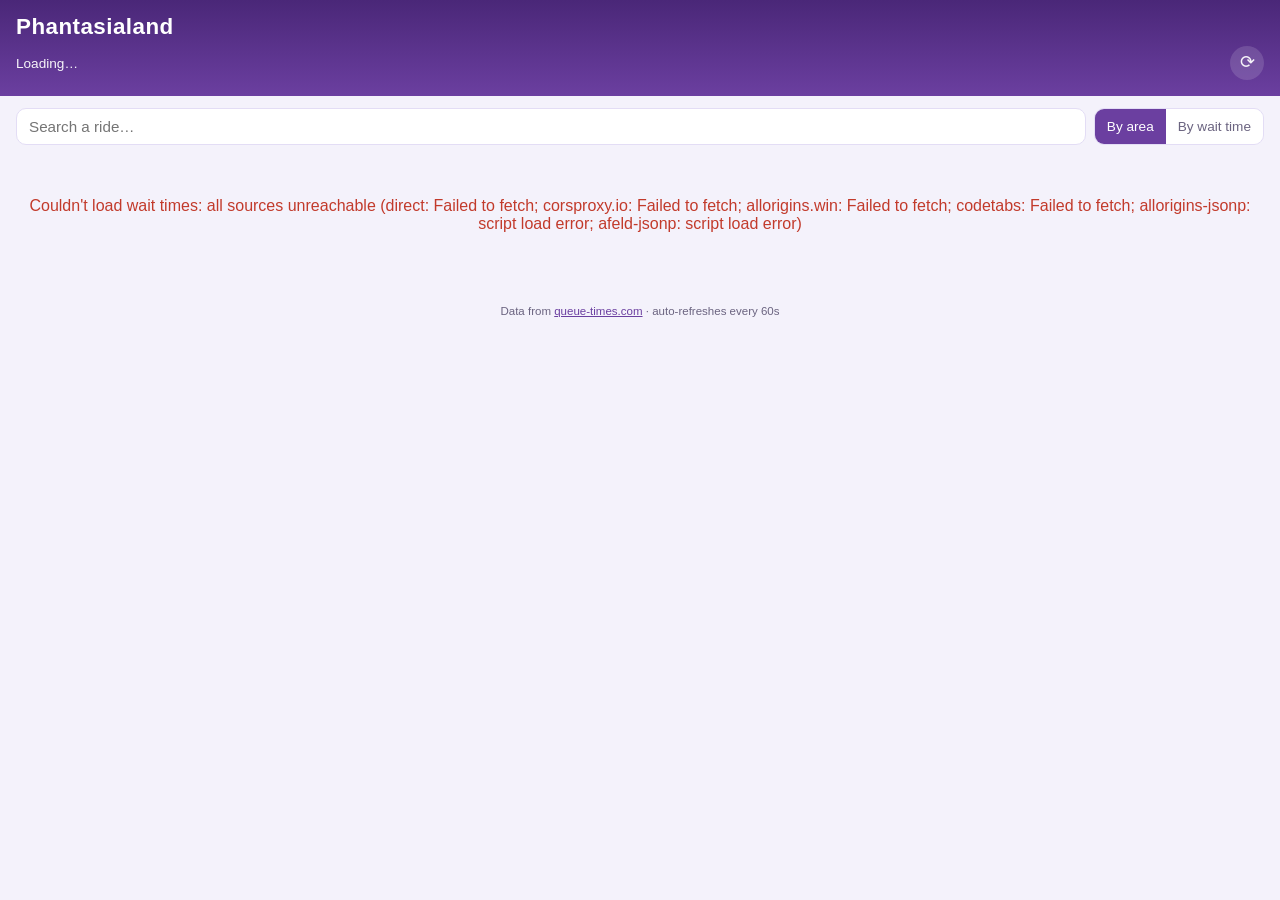
==== phantasialand-waittimes/index.html @ a07b6220 "Add JSONP script-tag fallback so the app can work from file:// fetch()/XHR from a locally-opened fil" ====
<!doctype html>
<html lang="en">
<head>
<meta charset="utf-8" />
<meta name="viewport" content="width=device-width, initial-scale=1, viewport-fit=cover" />
<meta name="theme-color" content="#1b1030" />
<meta name="mobile-web-app-capable" content="yes" />
<meta name="apple-mobile-web-app-capable" content="yes" />
<meta name="apple-mobile-web-app-status-bar-style" content="black-translucent" />
<meta name="apple-mobile-web-app-title" content="Phantasialand" />
<link rel="icon" href="data:image/svg+xml,%3Csvg xmlns='http://www.w3.org/2000/svg' viewBox='0 0 100 100'%3E%3Crect width='100' height='100' rx='20' fill='%234a2778'/%3E%3Cpath d='M20 70 L35 35 L50 60 L62 40 L80 70 Z' fill='%23b48af0'/%3E%3Ccircle cx='70' cy='28' r='8' fill='%23f0685a'/%3E%3C/svg%3E" />
<link rel="apple-touch-icon" href="data:image/svg+xml,%3Csvg xmlns='http://www.w3.org/2000/svg' viewBox='0 0 100 100'%3E%3Crect width='100' height='100' rx='20' fill='%234a2778'/%3E%3Cpath d='M20 70 L35 35 L50 60 L62 40 L80 70 Z' fill='%23b48af0'/%3E%3Ccircle cx='70' cy='28' r='8' fill='%23f0685a'/%3E%3C/svg%3E" />
<title>Phantasialand Wait Times</title>
<style>
:root {
  --bg: #f4f2fb;
  --surface: #ffffff;
  --text: #1c1530;
  --text-dim: #6b6480;
  --border: #e3ddf5;
  --accent: #6b3fa0;
  --accent-2: #4a2778;
  --green: #1f9d55;
  --green-bg: #e5f7ec;
  --amber: #b4790a;
  --amber-bg: #fbf0dd;
  --red: #c23a2b;
  --red-bg: #fbe6e3;
  --closed: #8b8496;
  --closed-bg: #efedf6;
}

@media (prefers-color-scheme: dark) {
  :root {
    --bg: #150f24;
    --surface: #201933;
    --text: #f1eefb;
    --text-dim: #a79fc2;
    --border: #352a52;
    --accent: #b48af0;
    --accent-2: #8f5fd6;
    --green: #3ecf7e;
    --green-bg: #143724;
    --amber: #e0a733;
    --amber-bg: #3a2c0f;
    --red: #f0685a;
    --red-bg: #3a1714;
    --closed: #837c99;
    --closed-bg: #241d38;
  }
}

* { box-sizing: border-box; }

html, body {
  margin: 0;
  padding: 0;
  background: var(--bg);
  color: var(--text);
  font-family: -apple-system, BlinkMacSystemFont, "Segoe UI", Roboto, Helvetica, Arial, sans-serif;
  -webkit-tap-highlight-color: transparent;
}

body {
  padding-bottom: env(safe-area-inset-bottom);
  min-height: 100vh;
}

header {
  position: sticky;
  top: 0;
  z-index: 10;
  background: linear-gradient(180deg, var(--accent-2), var(--accent));
  color: #fff;
  padding: calc(env(safe-area-inset-top) + 14px) 16px 12px;
}

header h1 {
  margin: 0 0 6px;
  font-size: 1.4rem;
  font-weight: 700;
  letter-spacing: 0.02em;
}

#status-line {
  display: flex;
  align-items: center;
  justify-content: space-between;
  font-size: 0.85rem;
  opacity: 0.95;
}

#refresh-btn {
  background: rgba(255,255,255,0.15);
  border: none;
  color: #fff;
  font-size: 1.1rem;
  line-height: 1;
  width: 34px;
  height: 34px;
  border-radius: 50%;
  display: flex;
  align-items: center;
  justify-content: center;
}

#refresh-btn:active { transform: scale(0.92); }
#refresh-btn.spinning { animation: spin 0.7s linear; }
@keyframes spin { to { transform: rotate(360deg); } }

#last-updated {
  font-size: 0.72rem;
  opacity: 0.8;
  margin-top: 4px;
}

#controls {
  display: flex;
  gap: 8px;
  padding: 12px 16px;
  flex-wrap: wrap;
}

#search {
  flex: 1 1 160px;
  min-width: 0;
  padding: 9px 12px;
  border-radius: 10px;
  border: 1px solid var(--border);
  background: var(--surface);
  color: var(--text);
  font-size: 0.95rem;
}

#sort-toggle {
  display: flex;
  border: 1px solid var(--border);
  border-radius: 10px;
  overflow: hidden;
  flex: 0 0 auto;
}

#sort-toggle button {
  border: none;
  background: var(--surface);
  color: var(--text-dim);
  padding: 9px 12px;
  font-size: 0.85rem;
}

#sort-toggle button.active {
  background: var(--accent);
  color: #fff;
}

main { padding: 0 16px 24px; }

#loading, #error {
  text-align: center;
  color: var(--text-dim);
  padding: 40px 12px;
}

#error {
  color: var(--red);
}

.land {
  margin-bottom: 18px;
}

.land h2 {
  font-size: 0.78rem;
  text-transform: uppercase;
  letter-spacing: 0.06em;
  color: var(--text-dim);
  margin: 0 0 6px 4px;
}

.ride-list {
  background: var(--surface);
  border-radius: 14px;
  overflow: hidden;
  border: 1px solid var(--border);
}

.ride {
  display: flex;
  align-items: center;
  justify-content: space-between;
  padding: 12px 14px;
  gap: 10px;
}

.ride + .ride { border-top: 1px solid var(--border); }

.ride-name { font-size: 0.95rem; }

.wait-badge {
  flex: 0 0 auto;
  padding: 4px 10px;
  border-radius: 999px;
  font-size: 0.85rem;
  font-weight: 700;
  white-space: nowrap;
}

.wait-badge.green { color: var(--green); background: var(--green-bg); }
.wait-badge.amber { color: var(--amber); background: var(--amber-bg); }
.wait-badge.red { color: var(--red); background: var(--red-bg); }
.wait-badge.closed { color: var(--closed); background: var(--closed-bg); }

#empty-state {
  text-align: center;
  color: var(--text-dim);
  padding: 30px 12px;
}

footer {
  text-align: center;
  font-size: 0.72rem;
  color: var(--text-dim);
  padding: 8px 16px 20px;
}

footer a { color: var(--accent); }
</style>
</head>
<body>
<header>
  <h1>Phantasialand</h1>
  <div id="status-line">
    <span id="summary">Loading…</span>
    <button id="refresh-btn" aria-label="Refresh now" title="Refresh now">⟳</button>
  </div>
  <div id="last-updated"></div>
</header>

<div id="controls">
  <input id="search" type="search" placeholder="Search a ride…" autocomplete="off" />
  <div id="sort-toggle" role="group" aria-label="Sort order">
    <button data-sort="land" class="active">By area</button>
    <button data-sort="wait">By wait time</button>
  </div>
</div>

<main id="content">
  <div id="loading">Fetching live wait times…</div>
  <div id="error" hidden></div>
  <div id="lands"></div>
</main>

<footer>
  Data from <a href="https://queue-times.com" target="_blank" rel="noopener">queue-times.com</a> · auto-refreshes every 60s
</footer>

<script>
(() => {
  "use strict";

  const PARKS_URL = "https://queue-times.com/parks.json";
  const QUEUE_URL = (id) => `https://queue-times.com/parks/${id}/queue_times.json`;
  const PARK_ID_KEY = "pl_park_id";
  const REFRESH_MS = 60000;

  const els = {
    summary: document.getElementById("summary"),
    lastUpdated: document.getElementById("last-updated"),
    refreshBtn: document.getElementById("refresh-btn"),
    loading: document.getElementById("loading"),
    error: document.getElementById("error"),
    lands: document.getElementById("lands"),
    search: document.getElementById("search"),
    sortToggle: document.getElementById("sort-toggle"),
  };

  let sortMode = "land";
  let lastData = null; // { lands: [{ name, rides: [...] }] }
  let refreshTimer = null;

  const FETCH_TIMEOUT_MS = 8000;

  async function fetchWithTimeout(url) {
    const controller = new AbortController();
    const timer = setTimeout(() => controller.abort(), FETCH_TIMEOUT_MS);
    try {
      const res = await fetch(url, { cache: "no-store", signal: controller.signal });
      if (!res.ok) throw new Error(`HTTP ${res.status}`);
      return await res.json();
    } finally {
      clearTimeout(timer);
    }
  }

  // Loads a URL via a <script> tag and JSONP callback instead of fetch().
  // Script tags were never covered by the fetch-era CORS/same-origin
  // model (this is the original pre-CORS JSONP technique), so they still
  // work in contexts that block fetch/XHR outright — notably pages
  // opened from file://, where some browsers refuse fetch() to any
  // remote host regardless of the target's CORS headers.
  function fetchViaScript(urlTemplate, timeoutMs) {
    return new Promise((resolve, reject) => {
      const cbName = `__plJsonp${Date.now()}${Math.floor(Math.random() * 1e6)}`;
      const script = document.createElement("script");
      let settled = false;
      const timer = setTimeout(() => finish(() => reject(new Error("timed out"))), timeoutMs);
      function finish(action) {
        if (settled) return;
        settled = true;
        clearTimeout(timer);
        delete window[cbName];
        script.remove();
        action();
      }
      window[cbName] = (payload) => {
        finish(() => {
          try {
            resolve(typeof payload?.contents === "string" ? JSON.parse(payload.contents) : payload);
          } catch (err) {
            reject(err);
          }
        });
      };
      script.onerror = () => finish(() => reject(new Error("script load error")));
      script.src = urlTemplate.replace("__CALLBACK__", cbName);
      document.head.appendChild(script);
    });
  }

  // Fetches JSON directly, falling back to public CORS proxies (via
  // fetch) and then JSONP-style script-tag proxies if those also fail.
  // Each attempt gets a short timeout so one hanging/blocked source
  // doesn't stall the whole chain, and failures are collected so the
  // final error explains where things actually broke.
  async function fetchJson(url) {
    const enc = encodeURIComponent(url);
    const attempts = [
      { label: "direct", type: "fetch", target: url },
      { label: "corsproxy.io", type: "fetch", target: `https://corsproxy.io/?url=${enc}` },
      { label: "allorigins.win", type: "fetch", target: `https://api.allorigins.win/raw?url=${enc}` },
      { label: "codetabs", type: "fetch", target: `https://api.codetabs.com/v1/proxy?quest=${enc}` },
      { label: "allorigins-jsonp", type: "jsonp", target: `https://api.allorigins.win/get?url=${enc}&callback=__CALLBACK__` },
      { label: "afeld-jsonp", type: "jsonp", target: `https://jsonp.afeld.me/?url=${enc}&callback=__CALLBACK__` },
    ];
    const failures = [];
    for (const attempt of attempts) {
      try {
        return attempt.type === "fetch"
          ? await fetchWithTimeout(attempt.target)
          : await fetchViaScript(attempt.target, FETCH_TIMEOUT_MS);
      } catch (err) {
        const reason = err.name === "AbortError" ? "timed out" : err.message;
        failures.push(`${attempt.label}: ${reason}`);
      }
    }
    throw new Error(`all sources unreachable (${failures.join("; ")})`);
  }

  // Some mobile browsers and file:// / sandboxed preview contexts deny
  // access to localStorage entirely, so fall back to an in-memory value.
  let memoryParkId = null;
  function readParkId() {
    try {
      return localStorage.getItem(PARK_ID_KEY);
    } catch (e) {
      return memoryParkId;
    }
  }
  function writeParkId(id) {
    memoryParkId = id;
    try {
      localStorage.setItem(PARK_ID_KEY, id);
    } catch (e) {
      // ignore, memory fallback already set
    }
  }

  async function getParkId() {
    const cached = readParkId();
    if (cached) return cached;

    const groups = await fetchJson(PARKS_URL);
    for (const group of groups) {
      for (const park of group.parks || []) {
        if (park.name.toLowerCase().includes("phantasialand")) {
          writeParkId(String(park.id));
          return String(park.id);
        }
      }
    }
    throw new Error("Phantasialand not found in queue-times.com park list");
  }

  function normalize(raw) {
    const lands = (raw.lands || []).map((l) => ({ name: l.name, rides: l.rides || [] }));
    if (raw.rides && raw.rides.length) {
      lands.push({ name: "Other", rides: raw.rides });
    }
    return lands;
  }

  function waitClass(ride) {
    if (!ride.is_open) return "closed";
    if (ride.wait_time <= 20) return "green";
    if (ride.wait_time <= 45) return "amber";
    return "red";
  }

  function waitLabel(ride) {
    if (!ride.is_open) return "Closed";
    return `${ride.wait_time} min`;
  }

  function render() {
    if (!lastData) return;
    const query = els.search.value.trim().toLowerCase();

    let lands = lastData.map((l) => ({
      name: l.name,
      rides: l.rides.filter((r) => r.name.toLowerCase().includes(query)),
    }));

    if (sortMode === "wait") {
      const all = lands.flatMap((l) => l.rides);
      all.sort((a, b) => {
        if (a.is_open !== b.is_open) return a.is_open ? -1 : 1;
        return (b.wait_time || 0) - (a.wait_time || 0);
      });
      lands = [{ name: "All rides", rides: all }];
    }

    lands = lands.filter((l) => l.rides.length > 0);

    els.lands.innerHTML = "";
    if (lands.length === 0) {
      const div = document.createElement("div");
      div.id = "empty-state";
      div.textContent = "No rides match your search.";
      els.lands.appendChild(div);
    } else {
      for (const land of lands) {
        const section = document.createElement("section");
        section.className = "land";

        const h2 = document.createElement("h2");
        h2.textContent = land.name;
        section.appendChild(h2);

        const list = document.createElement("div");
        list.className = "ride-list";
        for (const ride of land.rides) {
          const row = document.createElement("div");
          row.className = "ride";

          const name = document.createElement("span");
          name.className = "ride-name";
          name.textContent = ride.name;

          const badge = document.createElement("span");
          badge.className = `wait-badge ${waitClass(ride)}`;
          badge.textContent = waitLabel(ride);

          row.appendChild(name);
          row.appendChild(badge);
          list.appendChild(row);
        }
        section.appendChild(list);
        els.lands.appendChild(section);
      }
    }

    const allRides = lastData.flatMap((l) => l.rides);
    const openCount = allRides.filter((r) => r.is_open).length;
    els.summary.textContent = `${openCount} open · ${allRides.length - openCount} closed`;
  }

  async function refresh(userTriggered) {
    if (userTriggered) els.refreshBtn.classList.add("spinning");
    try {
      const parkId = await getParkId();
      const raw = await fetchJson(QUEUE_URL(parkId));
      lastData = normalize(raw);
      els.loading.hidden = true;
      els.error.hidden = true;
      els.lastUpdated.textContent = `Updated ${new Date().toLocaleTimeString()}`;
      render();
    } catch (err) {
      if (!lastData) {
        els.loading.hidden = true;
        els.error.hidden = false;
        let message = `Couldn't load wait times: ${err.message}`;
        if (window.location.protocol === "file:") {
          message += " — this can happen when the page is opened as a local file; try hosting it (see README) if this keeps failing.";
        }
        els.error.textContent = message;
      } else {
        els.lastUpdated.textContent = `Last update failed (${new Date().toLocaleTimeString()}), showing cached data`;
      }
    } finally {
      if (userTriggered) {
        setTimeout(() => els.refreshBtn.classList.remove("spinning"), 700);
      }
    }
  }

  function scheduleAutoRefresh() {
    if (refreshTimer) clearInterval(refreshTimer);
    refreshTimer = setInterval(() => refresh(false), REFRESH_MS);
  }

  els.refreshBtn.addEventListener("click", () => refresh(true));
  els.search.addEventListener("input", render);
  els.sortToggle.addEventListener("click", (e) => {
    const btn = e.target.closest("button[data-sort]");
    if (!btn) return;
    sortMode = btn.dataset.sort;
    for (const b of els.sortToggle.querySelectorAll("button")) {
      b.classList.toggle("active", b === btn);
    }
    render();
  });

  document.addEventListener("visibilitychange", () => {
    if (document.visibilityState === "visible") refresh(false);
  });

  refresh(false);
  scheduleAutoRefresh();
})();
</script>
</body>
</html>
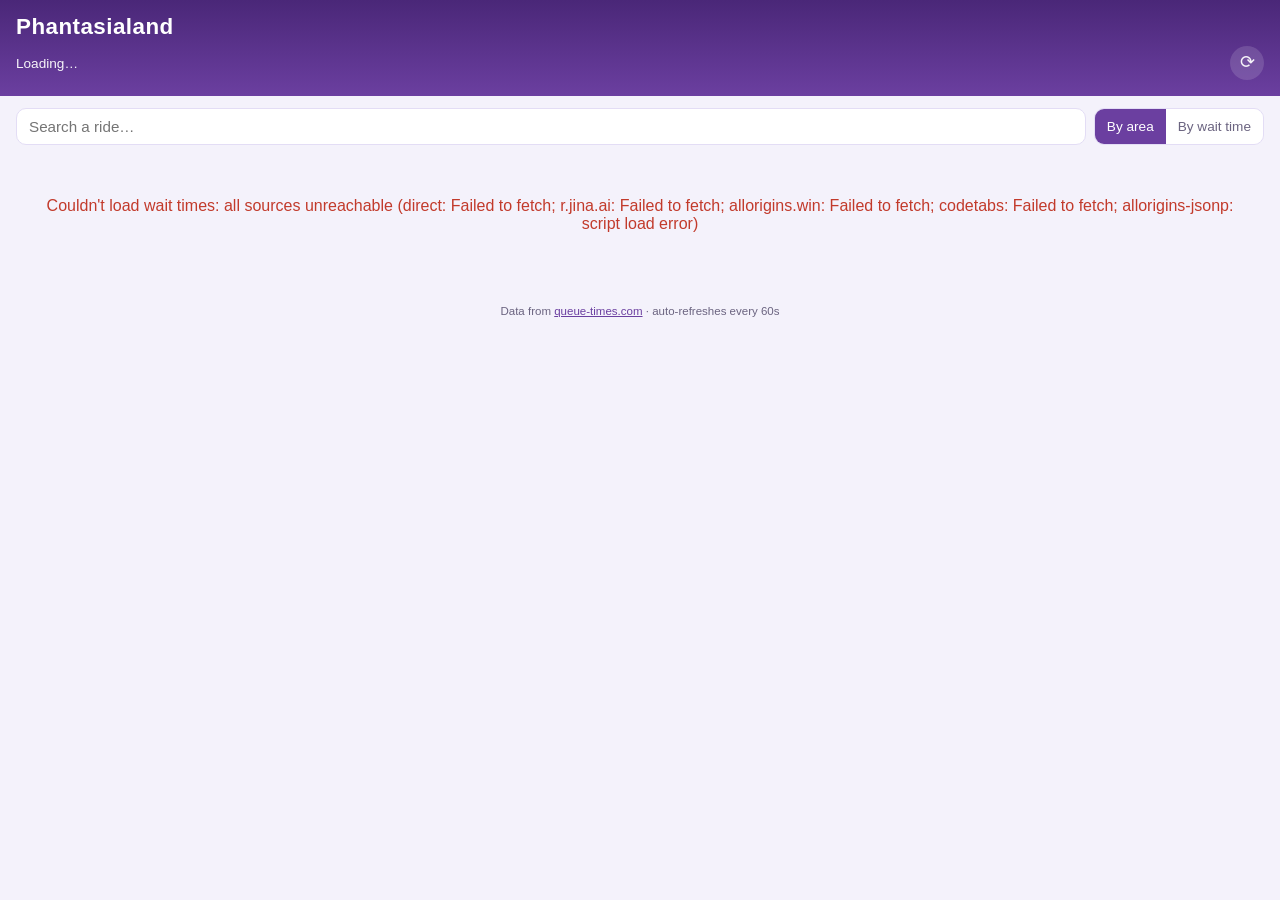
==== commit df78f36a: "Use r.jina.ai as primary proxy fallback based on device diagnostics The user's diagnostics page show" ====
--- a/phantasialand-waittimes/index.html
+++ b/phantasialand-waittimes/index.html
@@ -280,16 +280,29 @@
 
   const FETCH_TIMEOUT_MS = 8000;
 
-  async function fetchWithTimeout(url) {
+  async function fetchWithTimeout(url, parseText) {
     const controller = new AbortController();
     const timer = setTimeout(() => controller.abort(), FETCH_TIMEOUT_MS);
     try {
       const res = await fetch(url, { cache: "no-store", signal: controller.signal });
       if (!res.ok) throw new Error(`HTTP ${res.status}`);
+      if (parseText) return parseText(await res.text());
       return await res.json();
     } finally {
       clearTimeout(timer);
     }
+  }
+
+  // r.jina.ai proxies any URL and wraps the body in a reader-mode text
+  // block ("Title: ...\n\nURL Source: ...\n\nMarkdown Content:\n<body>").
+  // Its markdown conversion can also backslash-escape characters that
+  // look like markdown syntax (e.g. "is_open" -> "is\_open"), so strip
+  // the wrapper and undo that escaping before parsing as JSON.
+  function parseJinaResponse(text) {
+    const marker = "Markdown Content:";
+    const idx = text.indexOf(marker);
+    const body = (idx >= 0 ? text.slice(idx + marker.length) : text).trim();
+    return JSON.parse(body.replace(/\\([_*\[\]`])/g, "$1"));
   }
 
   // Loads a URL via a <script> tag and JSONP callback instead of fetch().
@@ -327,27 +340,27 @@
     });
   }
 
-  // Fetches JSON directly, falling back to public CORS proxies (via
-  // fetch) and then JSONP-style script-tag proxies if those also fail.
-  // Each attempt gets a short timeout so one hanging/blocked source
-  // doesn't stall the whole chain, and failures are collected so the
-  // final error explains where things actually broke.
+  // Ordered by what diagnostics actually showed working: corsproxy.io
+  // now requires a paid key for non-localhost use (permanent 403), and
+  // thingproxy/jsonp.afeld.me are unreachable outright, so those are
+  // dropped. r.jina.ai answered in under a second and is tried right
+  // after the direct attempt; allorigins/codetabs are kept as later
+  // fallbacks in case a different network reaches them fine.
   async function fetchJson(url) {
     const enc = encodeURIComponent(url);
     const attempts = [
       { label: "direct", type: "fetch", target: url },
-      { label: "corsproxy.io", type: "fetch", target: `https://corsproxy.io/?url=${enc}` },
+      { label: "r.jina.ai", type: "jina", target: `https://r.jina.ai/${url}` },
       { label: "allorigins.win", type: "fetch", target: `https://api.allorigins.win/raw?url=${enc}` },
       { label: "codetabs", type: "fetch", target: `https://api.codetabs.com/v1/proxy?quest=${enc}` },
       { label: "allorigins-jsonp", type: "jsonp", target: `https://api.allorigins.win/get?url=${enc}&callback=__CALLBACK__` },
-      { label: "afeld-jsonp", type: "jsonp", target: `https://jsonp.afeld.me/?url=${enc}&callback=__CALLBACK__` },
     ];
     const failures = [];
     for (const attempt of attempts) {
       try {
-        return attempt.type === "fetch"
-          ? await fetchWithTimeout(attempt.target)
-          : await fetchViaScript(attempt.target, FETCH_TIMEOUT_MS);
+        if (attempt.type === "fetch") return await fetchWithTimeout(attempt.target);
+        if (attempt.type === "jina") return await fetchWithTimeout(attempt.target, parseJinaResponse);
+        return await fetchViaScript(attempt.target, FETCH_TIMEOUT_MS);
       } catch (err) {
         const reason = err.name === "AbortError" ? "timed out" : err.message;
         failures.push(`${attempt.label}: ${reason}`);
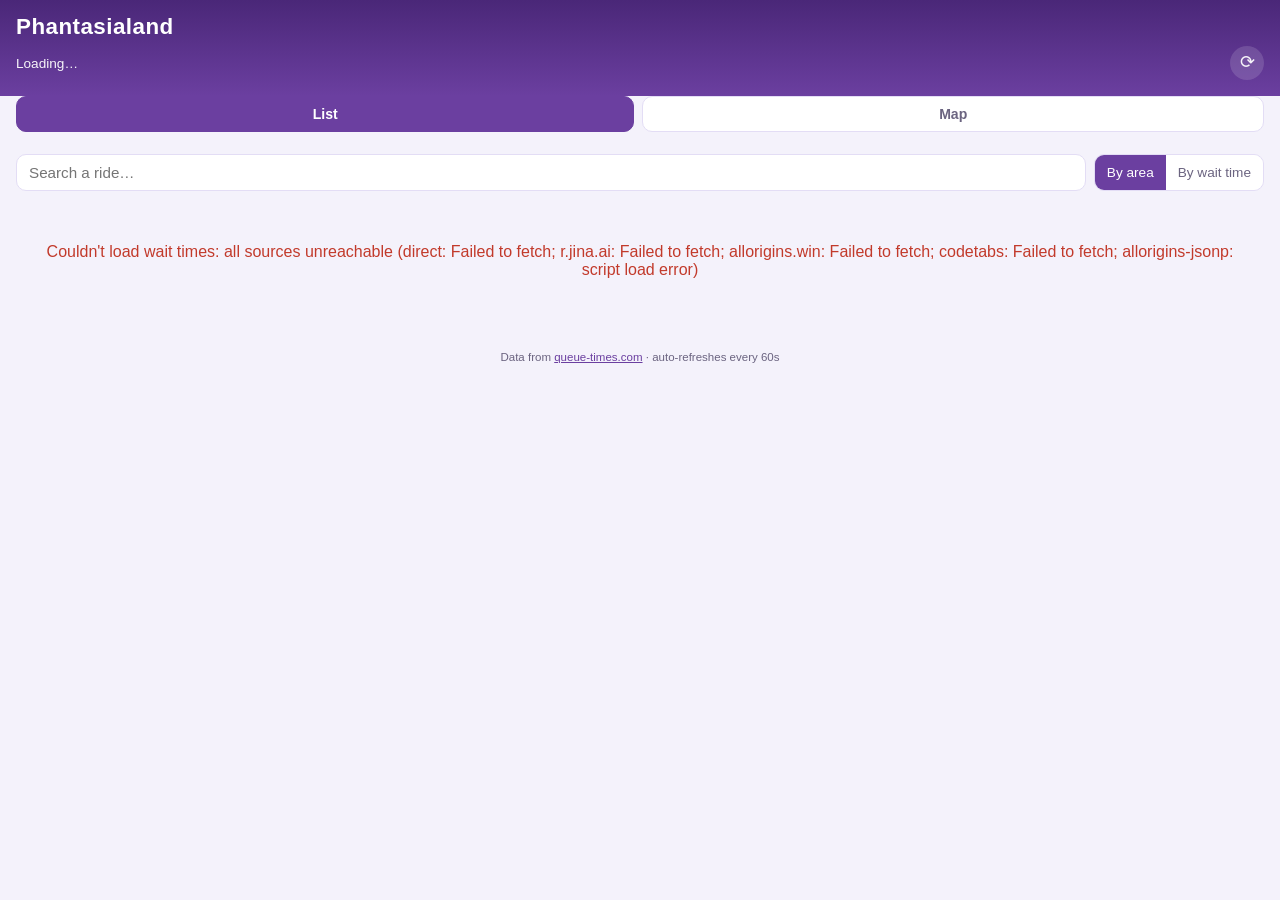
==== commit 90e4accd: "Add map view with live wait times and navigation New Map tab renders an OpenStreetMap tile mosaic (p" ====
--- a/phantasialand-waittimes/index.html
+++ b/phantasialand-waittimes/index.html
@@ -153,7 +153,165 @@
   color: #fff;
 }
 
+#view-tabs {
+  display: flex;
+  gap: 8px;
+  padding: 0 16px 10px;
+}
+
+#view-tabs button {
+  flex: 1 1 auto;
+  border: 1px solid var(--border);
+  border-radius: 10px;
+  background: var(--surface);
+  color: var(--text-dim);
+  padding: 9px 12px;
+  font-size: 0.88rem;
+  font-weight: 600;
+}
+
+#view-tabs button.active {
+  background: var(--accent);
+  color: #fff;
+  border-color: var(--accent);
+}
+
 main { padding: 0 16px 24px; }
+
+#map-view[hidden] { display: none; }
+
+#map-controls {
+  display: flex;
+  gap: 8px;
+  margin-bottom: 10px;
+  flex-wrap: wrap;
+}
+
+#map-controls button {
+  border: 1px solid var(--border);
+  border-radius: 10px;
+  background: var(--surface);
+  color: var(--text);
+  padding: 7px 10px;
+  font-size: 0.82rem;
+}
+
+#map-frame {
+  position: relative;
+  width: 100%;
+  height: 58vh;
+  min-height: 320px;
+  border-radius: 14px;
+  overflow: hidden;
+  border: 1px solid var(--border);
+  background: var(--closed-bg);
+  touch-action: none;
+}
+
+#map-tiles, #map-markers {
+  position: absolute;
+  top: 0;
+  left: 0;
+  width: 100%;
+  height: 100%;
+}
+
+#map-markers { pointer-events: none; }
+
+.map-tile {
+  position: absolute;
+  width: 256px;
+  height: 256px;
+  display: block;
+}
+
+.map-marker {
+  position: absolute;
+  transform: translate(-50%, -100%);
+  pointer-events: auto;
+  display: flex;
+  flex-direction: column;
+  align-items: center;
+  cursor: pointer;
+}
+
+.map-marker .pin {
+  min-width: 28px;
+  height: 28px;
+  padding: 0 6px;
+  border-radius: 999px;
+  border: 2px solid #fff;
+  box-shadow: 0 1px 4px rgba(0,0,0,0.4);
+  display: flex;
+  align-items: center;
+  justify-content: center;
+  font-size: 0.72rem;
+  font-weight: 700;
+  color: #fff;
+}
+
+.map-marker .pin.green { background: var(--green); }
+.map-marker .pin.amber { background: var(--amber); }
+.map-marker .pin.red { background: var(--red); }
+.map-marker .pin.closed { background: var(--closed); }
+.map-marker .tail {
+  width: 0; height: 0;
+  border-left: 5px solid transparent;
+  border-right: 5px solid transparent;
+  border-top: 6px solid #fff;
+  margin-top: -1px;
+}
+
+.map-marker .label {
+  position: absolute;
+  top: -16px;
+  font-size: 0.68rem;
+  color: var(--text);
+  background: var(--surface);
+  padding: 1px 5px;
+  border-radius: 6px;
+  white-space: nowrap;
+  box-shadow: 0 1px 3px rgba(0,0,0,0.25);
+}
+
+#map-you {
+  position: absolute;
+  width: 16px;
+  height: 16px;
+  border-radius: 50%;
+  background: #2b8cff;
+  border: 3px solid #fff;
+  box-shadow: 0 0 0 4px rgba(43,140,255,0.35);
+  transform: translate(-50%, -50%);
+  transition: left 0.3s linear, top 0.3s linear;
+}
+
+#map-you[hidden] { display: none; }
+
+#map-attribution {
+  position: absolute;
+  right: 4px;
+  bottom: 2px;
+  font-size: 0.62rem;
+  background: rgba(255,255,255,0.75);
+  color: #222;
+  padding: 1px 5px;
+  border-radius: 4px;
+}
+
+#map-hint {
+  text-align: center;
+  color: var(--text-dim);
+  font-size: 0.85rem;
+  padding: 30px 12px;
+}
+
+#map-legend {
+  font-size: 0.78rem;
+  color: var(--text-dim);
+  margin-top: 10px;
+  text-align: center;
+}
 
 #loading, #error {
   text-align: center;
@@ -194,7 +352,23 @@
 
 .ride + .ride { border-top: 1px solid var(--border); }
 
-.ride-name { font-size: 0.95rem; }
+.ride-name { font-size: 0.95rem; flex: 1 1 auto; min-width: 0; }
+
+.nav-btn {
+  flex: 0 0 auto;
+  width: 30px;
+  height: 30px;
+  border-radius: 50%;
+  border: 1px solid var(--border);
+  background: var(--surface);
+  color: var(--accent);
+  font-size: 0.95rem;
+  display: flex;
+  align-items: center;
+  justify-content: center;
+}
+
+.nav-btn:active { transform: scale(0.9); }
 
 .wait-badge {
   flex: 0 0 auto;
@@ -224,6 +398,103 @@
 }
 
 footer a { color: var(--accent); }
+
+.modal-overlay {
+  position: fixed;
+  inset: 0;
+  background: rgba(0, 0, 0, 0.5);
+  display: flex;
+  align-items: flex-end;
+  justify-content: center;
+  z-index: 20;
+}
+
+.modal-overlay[hidden] { display: none; }
+
+.modal-card {
+  width: 100%;
+  max-width: 480px;
+  background: var(--surface);
+  border-radius: 18px 18px 0 0;
+  padding: 18px 18px calc(env(safe-area-inset-bottom) + 18px);
+  max-height: 80vh;
+  overflow-y: auto;
+}
+
+.modal-header {
+  display: flex;
+  align-items: center;
+  justify-content: space-between;
+  margin-bottom: 10px;
+}
+
+.modal-header h3 { margin: 0; font-size: 1.05rem; }
+
+#nav-close {
+  border: none;
+  background: var(--closed-bg);
+  color: var(--text);
+  width: 30px;
+  height: 30px;
+  border-radius: 50%;
+  font-size: 1rem;
+}
+
+.nav-compass {
+  display: flex;
+  align-items: center;
+  gap: 16px;
+  margin: 10px 0;
+}
+
+.nav-arrow {
+  flex: 0 0 auto;
+  width: 56px;
+  height: 56px;
+  border-radius: 50%;
+  background: var(--green-bg);
+  display: flex;
+  align-items: center;
+  justify-content: center;
+  font-size: 1.6rem;
+  transition: transform 0.2s ease;
+}
+
+.nav-stats { font-size: 0.9rem; color: var(--text-dim); }
+.nav-stats strong { color: var(--text); font-size: 1.15rem; }
+
+.nav-btn-row {
+  display: flex;
+  gap: 8px;
+  margin-top: 14px;
+  flex-wrap: wrap;
+}
+
+.nav-action {
+  flex: 1 1 auto;
+  padding: 10px 12px;
+  border-radius: 10px;
+  border: 1px solid var(--border);
+  background: var(--bg);
+  color: var(--text);
+  font-size: 0.88rem;
+  text-align: center;
+  text-decoration: none;
+}
+
+.nav-action.primary {
+  background: var(--accent);
+  color: #fff;
+  border-color: var(--accent);
+}
+
+.nav-note {
+  font-size: 0.78rem;
+  color: var(--text-dim);
+  margin-top: 10px;
+}
+
+.nav-error { color: var(--red); font-size: 0.85rem; margin-top: 8px; }
 </style>
 </head>
 <body>
@@ -236,6 +507,11 @@
   <div id="last-updated"></div>
 </header>
 
+<div id="view-tabs" role="group" aria-label="View">
+  <button data-view="list" class="active">List</button>
+  <button data-view="map">Map</button>
+</div>
+
 <div id="controls">
   <input id="search" type="search" placeholder="Search a ride…" autocomplete="off" />
   <div id="sort-toggle" role="group" aria-label="Sort order">
@@ -250,9 +526,36 @@
   <div id="lands"></div>
 </main>
 
+<div id="map-view" hidden style="padding: 0 16px 24px;">
+  <div id="map-controls">
+    <button id="map-recenter">📍 Center on me</button>
+    <button id="map-fit">🎢 Center on rides</button>
+    <button id="map-zoom-out">−</button>
+    <button id="map-zoom-in">+</button>
+  </div>
+  <div id="map-frame">
+    <div id="map-tiles"></div>
+    <div id="map-markers"></div>
+    <div id="map-you" hidden></div>
+    <div id="map-attribution">© <a href="https://www.openstreetmap.org/copyright" target="_blank" rel="noopener" style="color:inherit;">OpenStreetMap</a> contributors</div>
+  </div>
+  <div id="map-hint"></div>
+  <div id="map-legend"></div>
+</div>
+
 <footer>
   Data from <a href="https://queue-times.com" target="_blank" rel="noopener">queue-times.com</a> · auto-refreshes every 60s
 </footer>
+
+<div id="nav-overlay" class="modal-overlay" hidden>
+  <div class="modal-card">
+    <div class="modal-header">
+      <h3 id="nav-ride-name"></h3>
+      <button id="nav-close" aria-label="Close">✕</button>
+    </div>
+    <div id="nav-body"></div>
+  </div>
+</div>
 
 <script>
 (() => {
@@ -272,6 +575,24 @@
     lands: document.getElementById("lands"),
     search: document.getElementById("search"),
     sortToggle: document.getElementById("sort-toggle"),
+    navOverlay: document.getElementById("nav-overlay"),
+    navRideName: document.getElementById("nav-ride-name"),
+    navClose: document.getElementById("nav-close"),
+    navBody: document.getElementById("nav-body"),
+    viewTabs: document.getElementById("view-tabs"),
+    controls: document.getElementById("controls"),
+    content: document.getElementById("content"),
+    mapView: document.getElementById("map-view"),
+    mapFrame: document.getElementById("map-frame"),
+    mapTiles: document.getElementById("map-tiles"),
+    mapMarkers: document.getElementById("map-markers"),
+    mapYou: document.getElementById("map-you"),
+    mapHint: document.getElementById("map-hint"),
+    mapLegend: document.getElementById("map-legend"),
+    mapRecenter: document.getElementById("map-recenter"),
+    mapFit: document.getElementById("map-fit"),
+    mapZoomIn: document.getElementById("map-zoom-in"),
+    mapZoomOut: document.getElementById("map-zoom-out"),
   };
 
   let sortMode = "land";
@@ -370,21 +691,56 @@
   }
 
   // Some mobile browsers and file:// / sandboxed preview contexts deny
-  // access to localStorage entirely, so fall back to an in-memory value.
-  let memoryParkId = null;
-  function readParkId() {
+  // access to localStorage entirely, so fall back to an in-memory map.
+  const memoryStore = new Map();
+  function readLS(key) {
     try {
-      return localStorage.getItem(PARK_ID_KEY);
+      return localStorage.getItem(key);
     } catch (e) {
-      return memoryParkId;
-    }
-  }
-  function writeParkId(id) {
-    memoryParkId = id;
+      return memoryStore.has(key) ? memoryStore.get(key) : null;
+    }
+  }
+  function writeLS(key, value) {
+    memoryStore.set(key, value);
     try {
-      localStorage.setItem(PARK_ID_KEY, id);
+      localStorage.setItem(key, value);
     } catch (e) {
       // ignore, memory fallback already set
+    }
+  }
+  function readParkId() {
+    return readLS(PARK_ID_KEY);
+  }
+  function writeParkId(id) {
+    writeLS(PARK_ID_KEY, id);
+  }
+
+  // Ride coordinates aren't provided by queue-times.com, so instead of
+  // guessing GPS positions, each ride's location is calibrated on-site:
+  // the first time you're standing near it, tapping "Set my location"
+  // saves your current GPS fix under that ride's id for future visits.
+  function rideLocKey(rideId) {
+    return `pl_loc_${rideId}`;
+  }
+  function readRideLoc(rideId) {
+    const raw = readLS(rideLocKey(rideId));
+    if (!raw) return null;
+    try {
+      return JSON.parse(raw);
+    } catch (e) {
+      return null;
+    }
+  }
+  function writeRideLoc(rideId, lat, lon) {
+    writeLS(rideLocKey(rideId), JSON.stringify({ lat, lon, savedAt: Date.now() }));
+  }
+  function clearRideLoc(rideId) {
+    writeLS(rideLocKey(rideId), "");
+    memoryStore.delete(rideLocKey(rideId));
+    try {
+      localStorage.removeItem(rideLocKey(rideId));
+    } catch (e) {
+      // ignore
     }
   }
 
@@ -410,6 +766,385 @@
       lands.push({ name: "Other", rides: raw.rides });
     }
     return lands;
+  }
+
+  // --- In-park navigation ---------------------------------------------
+
+  const EARTH_RADIUS_M = 6371000;
+  const toRad = (deg) => (deg * Math.PI) / 180;
+
+  function haversineMeters(lat1, lon1, lat2, lon2) {
+    const dLat = toRad(lat2 - lat1);
+    const dLon = toRad(lon2 - lon1);
+    const a =
+      Math.sin(dLat / 2) ** 2 +
+      Math.cos(toRad(lat1)) * Math.cos(toRad(lat2)) * Math.sin(dLon / 2) ** 2;
+    return EARTH_RADIUS_M * 2 * Math.atan2(Math.sqrt(a), Math.sqrt(1 - a));
+  }
+
+  function bearingDegrees(lat1, lon1, lat2, lon2) {
+    const y = Math.sin(toRad(lon2 - lon1)) * Math.cos(toRad(lat2));
+    const x =
+      Math.cos(toRad(lat1)) * Math.sin(toRad(lat2)) -
+      Math.sin(toRad(lat1)) * Math.cos(toRad(lat2)) * Math.cos(toRad(lon2 - lon1));
+    const degrees = (Math.atan2(y, x) * 180) / Math.PI;
+    return (degrees + 360) % 360;
+  }
+
+  const COMPASS_POINTS = ["N", "NE", "E", "SE", "S", "SW", "W", "NW"];
+  function compassLabel(deg) {
+    return COMPASS_POINTS[Math.round(deg / 45) % 8];
+  }
+
+  function formatDistance(meters) {
+    if (meters < 1000) return `${Math.round(meters)} m`;
+    return `${(meters / 1000).toFixed(2)} km`;
+  }
+
+  let navRideId = null;
+  let navRideName = "";
+  let navWatchId = null;
+
+  function stopNavWatch() {
+    if (navWatchId !== null && navigator.geolocation) {
+      navigator.geolocation.clearWatch(navWatchId);
+      navWatchId = null;
+    }
+  }
+
+  function closeNav() {
+    stopNavWatch();
+    els.navOverlay.hidden = true;
+    navRideId = null;
+  }
+
+  function renderNavError(message) {
+    els.navBody.innerHTML = `<div class="nav-error"></div>`;
+    els.navBody.querySelector(".nav-error").textContent = message;
+  }
+
+  function renderCalibratePrompt() {
+    els.navBody.innerHTML = "";
+    const p = document.createElement("p");
+    p.className = "nav-stats";
+    p.textContent = `This ride's location hasn't been set yet. Stand near ${navRideName} and tap below to save your current GPS position for it.`;
+    const btn = document.createElement("button");
+    btn.className = "nav-action primary";
+    btn.style.display = "block";
+    btn.style.width = "100%";
+    btn.style.marginTop = "10px";
+    btn.textContent = "Set my location as this ride";
+    btn.addEventListener("click", calibrateCurrentRide);
+    els.navBody.appendChild(p);
+    els.navBody.appendChild(btn);
+  }
+
+  function mapsUrl(lat, lon) {
+    return `https://www.google.com/maps/dir/?api=1&destination=${lat},${lon}&travelmode=walking`;
+  }
+
+  function renderNavLive(loc, here) {
+    const distance = haversineMeters(here.lat, here.lon, loc.lat, loc.lon);
+    const bearing = bearingDegrees(here.lat, here.lon, loc.lat, loc.lon);
+    els.navBody.innerHTML = "";
+
+    const compass = document.createElement("div");
+    compass.className = "nav-compass";
+    const arrow = document.createElement("div");
+    arrow.className = "nav-arrow";
+    arrow.style.transform = `rotate(${bearing}deg)`;
+    arrow.textContent = "↑";
+    const stats = document.createElement("div");
+    stats.className = "nav-stats";
+    stats.innerHTML = `<strong>${formatDistance(distance)}</strong> away · ${Math.round(bearing)}° (${compassLabel(bearing)})`;
+    compass.appendChild(arrow);
+    compass.appendChild(stats);
+    els.navBody.appendChild(compass);
+
+    const note = document.createElement("div");
+    note.className = "nav-note";
+    note.textContent = "Arrow points toward the ride relative to true North — check your phone's compass to line it up.";
+    els.navBody.appendChild(note);
+
+    const actions = document.createElement("div");
+    actions.className = "nav-btn-row";
+    const openMaps = document.createElement("a");
+    openMaps.className = "nav-action primary";
+    openMaps.href = mapsUrl(loc.lat, loc.lon);
+    openMaps.target = "_blank";
+    openMaps.rel = "noopener";
+    openMaps.textContent = "Open walking directions";
+    const recalibrate = document.createElement("button");
+    recalibrate.className = "nav-action";
+    recalibrate.textContent = "Recalibrate here";
+    recalibrate.addEventListener("click", calibrateCurrentRide);
+    actions.appendChild(openMaps);
+    actions.appendChild(recalibrate);
+    els.navBody.appendChild(actions);
+  }
+
+  function startNavWatch(loc) {
+    stopNavWatch();
+    if (!navigator.geolocation) {
+      renderNavError("Geolocation isn't available in this browser.");
+      return;
+    }
+    navWatchId = navigator.geolocation.watchPosition(
+      (pos) => renderNavLive(loc, { lat: pos.coords.latitude, lon: pos.coords.longitude }),
+      (err) => renderNavError(`Couldn't read your location: ${err.message}`),
+      { enableHighAccuracy: true, maximumAge: 5000, timeout: 15000 }
+    );
+  }
+
+  function calibrateCurrentRide() {
+    if (!navigator.geolocation) {
+      renderNavError("Geolocation isn't available in this browser.");
+      return;
+    }
+    els.navBody.innerHTML = `<p class="nav-stats">Getting your location…</p>`;
+    navigator.geolocation.getCurrentPosition(
+      (pos) => {
+        writeRideLoc(navRideId, pos.coords.latitude, pos.coords.longitude);
+        startNavWatch({ lat: pos.coords.latitude, lon: pos.coords.longitude });
+      },
+      (err) => renderNavError(`Couldn't get your location: ${err.message}. This may require the app to be opened over https — see README.`),
+      { enableHighAccuracy: true, timeout: 15000 }
+    );
+  }
+
+  function openNav(rideId, rideName) {
+    navRideId = rideId;
+    navRideName = rideName;
+    els.navRideName.textContent = rideName;
+    els.navOverlay.hidden = false;
+    const loc = readRideLoc(rideId);
+    if (loc) {
+      startNavWatch(loc);
+    } else {
+      renderCalibratePrompt();
+    }
+  }
+
+  // --- Map view ----------------------------------------------------------
+  // Renders a small mosaic of OpenStreetMap tiles (plain <img> requests,
+  // so this works the same places the JSONP fallback does) with ride
+  // markers plotted from whatever calibrated locations exist, colored/
+  // labeled by the same live wait-time data as the list view.
+
+  const TILE_SIZE = 256;
+  let mapZoom = 18;
+  let mapCenter = null; // { lat, lon }
+  let mapWatchId = null;
+  let currentView = "list";
+
+  function lonToPxX(lon, zoom) {
+    return ((lon + 180) / 360) * Math.pow(2, zoom) * TILE_SIZE;
+  }
+  function latToPxY(lat, zoom) {
+    const rad = (lat * Math.PI) / 180;
+    return ((1 - Math.log(Math.tan(rad) + 1 / Math.cos(rad)) / Math.PI) / 2) * Math.pow(2, zoom) * TILE_SIZE;
+  }
+  function screenPosFor(lat, lon) {
+    const frameW = els.mapFrame.clientWidth;
+    const frameH = els.mapFrame.clientHeight;
+    const cpx = lonToPxX(mapCenter.lon, mapZoom);
+    const cpy = latToPxY(mapCenter.lat, mapZoom);
+    return {
+      left: lonToPxX(lon, mapZoom) - cpx + frameW / 2,
+      top: latToPxY(lat, mapZoom) - cpy + frameH / 2,
+    };
+  }
+
+  // Ride coordinates live under localStorage keys like "pl_loc_<id>", but
+  // there's no direct "list all keys with this prefix" API, so scan both
+  // localStorage (if reachable) and the in-memory fallback map used when
+  // it isn't, unioning the two so current-session calibrations still show
+  // up even in storage-blocked contexts.
+  function getAllRideLocs() {
+    const result = new Map();
+    const LOC_PREFIX = "pl_loc_";
+    try {
+      for (let i = 0; i < localStorage.length; i++) {
+        const key = localStorage.key(i);
+        if (!key || !key.startsWith(LOC_PREFIX)) continue;
+        const raw = localStorage.getItem(key);
+        if (!raw) continue;
+        try {
+          result.set(key.slice(LOC_PREFIX.length), JSON.parse(raw));
+        } catch (e) {
+          // skip corrupt entry
+        }
+      }
+    } catch (e) {
+      // localStorage inaccessible; memory fallback below still applies
+    }
+    for (const [key, raw] of memoryStore) {
+      if (!key.startsWith(LOC_PREFIX) || !raw) continue;
+      try {
+        result.set(key.slice(LOC_PREFIX.length), JSON.parse(raw));
+      } catch (e) {
+        // skip corrupt entry
+      }
+    }
+    return result;
+  }
+
+  function averageRideLocs() {
+    const locs = [...getAllRideLocs().values()].filter((l) => l && typeof l.lat === "number");
+    if (!locs.length) return null;
+    return {
+      lat: locs.reduce((s, l) => s + l.lat, 0) / locs.length,
+      lon: locs.reduce((s, l) => s + l.lon, 0) / locs.length,
+    };
+  }
+
+  function buildRideIndex() {
+    const map = new Map();
+    if (lastData) {
+      for (const land of lastData) {
+        for (const ride of land.rides) map.set(String(ride.id), ride);
+      }
+    }
+    return map;
+  }
+
+  function renderMapTiles() {
+    if (!mapCenter) return;
+    const frameW = els.mapFrame.clientWidth;
+    const frameH = els.mapFrame.clientHeight;
+    const cpx = lonToPxX(mapCenter.lon, mapZoom);
+    const cpy = latToPxY(mapCenter.lat, mapZoom);
+    const minPxX = cpx - frameW / 2;
+    const minPxY = cpy - frameH / 2;
+    const minTileX = Math.floor(minPxX / TILE_SIZE);
+    const maxTileX = Math.floor((cpx + frameW / 2) / TILE_SIZE);
+    const minTileY = Math.floor(minPxY / TILE_SIZE);
+    const maxTileY = Math.floor((cpy + frameH / 2) / TILE_SIZE);
+    const tilesPerSide = Math.pow(2, mapZoom);
+
+    els.mapTiles.innerHTML = "";
+    for (let tx = minTileX; tx <= maxTileX; tx++) {
+      for (let ty = minTileY; ty <= maxTileY; ty++) {
+        if (ty < 0 || ty >= tilesPerSide) continue;
+        const wrappedX = ((tx % tilesPerSide) + tilesPerSide) % tilesPerSide;
+        const img = document.createElement("img");
+        img.className = "map-tile";
+        img.loading = "lazy";
+        img.alt = "";
+        img.src = `https://tile.openstreetmap.org/${mapZoom}/${wrappedX}/${ty}.png`;
+        img.style.left = `${tx * TILE_SIZE - minPxX}px`;
+        img.style.top = `${ty * TILE_SIZE - minPxY}px`;
+        els.mapTiles.appendChild(img);
+      }
+    }
+  }
+
+  function renderMapMarkers() {
+    if (!mapCenter) return;
+    els.mapMarkers.innerHTML = "";
+    const rideIndex = buildRideIndex();
+    let placedCount = 0;
+    for (const [rideId, loc] of getAllRideLocs()) {
+      if (!loc || typeof loc.lat !== "number") continue;
+      placedCount++;
+      const ride = rideIndex.get(rideId);
+      const pos = screenPosFor(loc.lat, loc.lon);
+
+      const marker = document.createElement("div");
+      marker.className = "map-marker";
+      marker.style.left = `${pos.left}px`;
+      marker.style.top = `${pos.top}px`;
+
+      const label = document.createElement("div");
+      label.className = "label";
+      label.textContent = ride ? ride.name : `Ride ${rideId}`;
+
+      const pin = document.createElement("div");
+      pin.className = `pin ${ride ? waitClass(ride) : "closed"}`;
+      pin.textContent = ride ? waitLabel(ride).replace(" min", "m") : "?";
+
+      const tail = document.createElement("div");
+      tail.className = "tail";
+
+      marker.appendChild(label);
+      marker.appendChild(pin);
+      marker.appendChild(tail);
+      marker.addEventListener("click", () => openNav(rideId, ride ? ride.name : `Ride ${rideId}`));
+      els.mapMarkers.appendChild(marker);
+    }
+
+    const totalRides = lastData ? lastData.flatMap((l) => l.rides).length : 0;
+    els.mapLegend.textContent = totalRides
+      ? `${placedCount} of ${totalRides} rides placed — use the 📍 button in List view to calibrate more.`
+      : "";
+  }
+
+  function updateYouDot(lat, lon) {
+    if (!mapCenter) return;
+    const pos = screenPosFor(lat, lon);
+    els.mapYou.style.left = `${pos.left}px`;
+    els.mapYou.style.top = `${pos.top}px`;
+    els.mapYou.hidden = false;
+  }
+
+  function renderMapFull() {
+    els.mapHint.textContent = "";
+    renderMapTiles();
+    renderMapMarkers();
+  }
+
+  function stopMapWatch() {
+    if (mapWatchId !== null && navigator.geolocation) {
+      navigator.geolocation.clearWatch(mapWatchId);
+      mapWatchId = null;
+    }
+  }
+
+  function startMapWatch() {
+    stopMapWatch();
+    if (!navigator.geolocation) return;
+    mapWatchId = navigator.geolocation.watchPosition(
+      (pos) => updateYouDot(pos.coords.latitude, pos.coords.longitude),
+      () => {
+        // live position just won't be shown; the map itself still works
+      },
+      { enableHighAccuracy: true, maximumAge: 5000, timeout: 15000 }
+    );
+  }
+
+  function initMapCenter(onReady) {
+    if (mapCenter) {
+      onReady();
+      return;
+    }
+    const avg = averageRideLocs();
+    if (avg) {
+      mapCenter = avg;
+      onReady();
+      return;
+    }
+    if (!navigator.geolocation) {
+      els.mapHint.textContent = "No rides calibrated yet. Use the 📍 button in List view to calibrate a ride first.";
+      return;
+    }
+    els.mapHint.textContent = "Getting your location…";
+    navigator.geolocation.getCurrentPosition(
+      (pos) => {
+        mapCenter = { lat: pos.coords.latitude, lon: pos.coords.longitude };
+        onReady();
+      },
+      () => {
+        els.mapHint.textContent = "Calibrate at least one ride (📍 button in List view) or allow location access to see the map.";
+      },
+      { enableHighAccuracy: true, timeout: 15000 }
+    );
+  }
+
+  function showMap() {
+    initMapCenter(() => {
+      renderMapFull();
+      startMapWatch();
+    });
   }
 
   function waitClass(ride) {
@@ -473,8 +1208,16 @@
           badge.className = `wait-badge ${waitClass(ride)}`;
           badge.textContent = waitLabel(ride);
 
+          const navBtn = document.createElement("button");
+          navBtn.className = "nav-btn";
+          navBtn.textContent = "📍";
+          navBtn.setAttribute("aria-label", `Navigate to ${ride.name}`);
+          navBtn.dataset.rideId = ride.id;
+          navBtn.dataset.rideName = ride.name;
+
           row.appendChild(name);
           row.appendChild(badge);
+          row.appendChild(navBtn);
           list.appendChild(row);
         }
         section.appendChild(list);
@@ -497,6 +1240,7 @@
       els.error.hidden = true;
       els.lastUpdated.textContent = `Updated ${new Date().toLocaleTimeString()}`;
       render();
+      if (currentView === "map" && mapCenter) renderMapMarkers();
     } catch (err) {
       if (!lastData) {
         els.loading.hidden = true;
@@ -537,6 +1281,73 @@
     if (document.visibilityState === "visible") refresh(false);
   });
 
+  els.lands.addEventListener("click", (e) => {
+    const btn = e.target.closest(".nav-btn");
+    if (!btn) return;
+    openNav(btn.dataset.rideId, btn.dataset.rideName);
+  });
+  els.navClose.addEventListener("click", closeNav);
+  els.navOverlay.addEventListener("click", (e) => {
+    if (e.target === els.navOverlay) closeNav();
+  });
+
+  els.viewTabs.addEventListener("click", (e) => {
+    const btn = e.target.closest("button[data-view]");
+    if (!btn || btn.dataset.view === currentView) return;
+    currentView = btn.dataset.view;
+    for (const b of els.viewTabs.querySelectorAll("button")) {
+      b.classList.toggle("active", b === btn);
+    }
+    if (currentView === "map") {
+      els.content.hidden = true;
+      els.controls.hidden = true;
+      els.mapView.hidden = false;
+      showMap();
+    } else {
+      stopMapWatch();
+      els.mapView.hidden = true;
+      els.content.hidden = false;
+      els.controls.hidden = false;
+    }
+  });
+
+  els.mapRecenter.addEventListener("click", () => {
+    if (!navigator.geolocation) return;
+    els.mapHint.textContent = "Getting your location…";
+    navigator.geolocation.getCurrentPosition(
+      (pos) => {
+        mapCenter = { lat: pos.coords.latitude, lon: pos.coords.longitude };
+        renderMapFull();
+        startMapWatch();
+      },
+      (err) => { els.mapHint.textContent = `Couldn't get your location: ${err.message}`; },
+      { enableHighAccuracy: true, timeout: 15000 }
+    );
+  });
+
+  els.mapFit.addEventListener("click", () => {
+    const avg = averageRideLocs();
+    if (!avg) {
+      els.mapHint.textContent = "No rides calibrated yet — use the 📍 button in List view first.";
+      return;
+    }
+    mapCenter = avg;
+    renderMapFull();
+  });
+
+  els.mapZoomIn.addEventListener("click", () => {
+    mapZoom = Math.min(19, mapZoom + 1);
+    renderMapFull();
+  });
+  els.mapZoomOut.addEventListener("click", () => {
+    mapZoom = Math.max(14, mapZoom - 1);
+    renderMapFull();
+  });
+
+  window.addEventListener("resize", () => {
+    if (currentView === "map" && mapCenter) renderMapFull();
+  });
+
   refresh(false);
   scheduleAutoRefresh();
 })();
